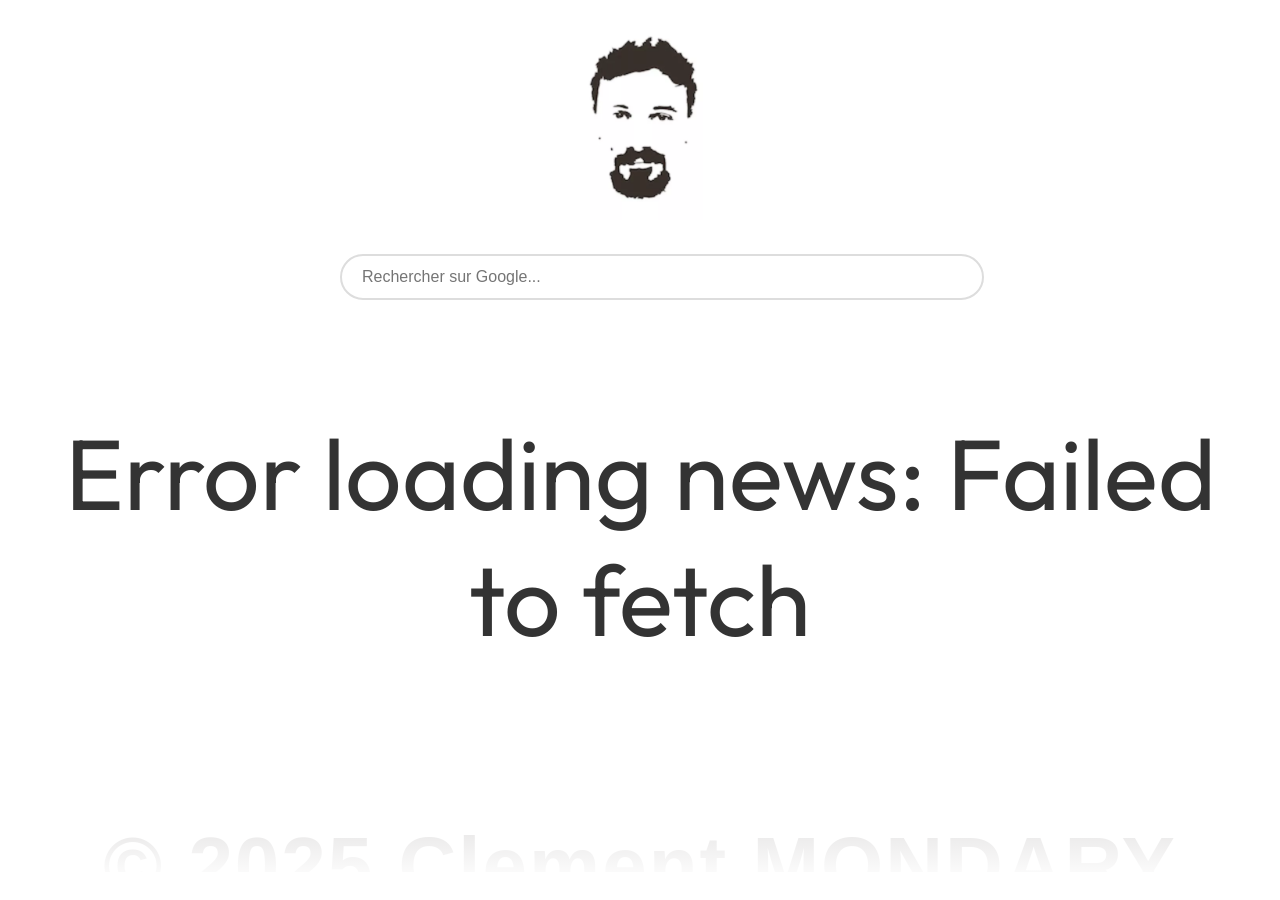
==== chrome/newtab.html @ cdac526e "ADD new tab avec mes articles de blog + recherche google" ====
<!DOCTYPE html>
<html>
<head>
  <title>Mondary News Mosaic</title>
  <meta charset="UTF-8">
  <link rel="preconnect" href="https://fonts.googleapis.com">
  <link rel="preconnect" href="https://fonts.gstatic.com" crossorigin>
  <link href="https://fonts.googleapis.com/css2?family=Outfit:wght@400;700&display=swap" rel="stylesheet">
  <link rel="stylesheet" href="newtab.css">
</head>
<body>
  <div class="logo-container">
    <a href="https://mondary.design" target="_blank">
      <img src="logo.png" alt="Logo" class="logo">
    </a>
  </div>
  <div class="search-container">
    <form class="search-form" action="https://www.google.com/search" method="get">
      <input type="text" name="q" class="search-input" placeholder="Rechercher sur Google..." autocomplete="off">
    </form>
  </div>
  <div id="news-container" class="mosaic-grid">
    <div class="loading">Loading news...</div>
  </div>
  <footer class="custom-footer">
    <div class="footer-mask"></div>
    <div class="footer-text">© 2025 Clement MONDARY</div>
  </footer>
  <script src="newtab.js"></script>
</body>
</html>
---- chrome/newtab.css ----
body {
  margin: 0;
  padding: 20px;
  font-family: Arial, sans-serif;
  background-color: white;
}

.logo-container {
  text-align: center;
  margin-bottom: 30px;
}

.logo {
  width: 200px;
  height: auto;
}

.search-container {
  max-width: 600px;
  margin: 0 auto 40px;
}

.search-form {
  width: 100%;
}

.search-input {
  width: 100%;
  padding: 12px 20px;
  font-size: 16px;
  border: 2px solid #ddd;
  border-radius: 24px;
  outline: none;
  transition: border-color 0.3s ease;
}

.search-input:focus {
  border-color: #4285f4;
}

#news-container {
  display: grid;
  grid-template-columns: repeat(3, 1fr);
  gap: 20px;
  max-width: 1600px;
  margin: 0 auto;
  padding: 20px;
}

.news-item {
  background: white;
  border-radius: 8px;
  overflow: hidden;
  box-shadow: 0 2px 4px rgba(0, 0, 0, 0.1);
  transition: transform 0.2s ease-in-out, box-shadow 0.2s ease-in-out;
  cursor: pointer;
}

.news-item:hover {
  transform: translateY(-5px);
  box-shadow: 0 4px 8px rgba(0, 0, 0, 0.2);
}

.news-image {
  width: 100%;
  height: 200px;
  object-fit: cover;
}

.news-content {
  padding: 30px;
}

.news-title {
  margin: 0 0 20px;
  font-size: 33px;
  line-height: 1.4;
  min-height: 138px;
  color: #333;
  font-family: 'Outfit', sans-serif;
  font-weight: 700;
  display: -webkit-box;
  -webkit-line-clamp: 3;
  -webkit-box-orient: vertical;
  overflow: hidden;
}

.news-date {
  font-size: 18px;
  color: #666;
  margin-bottom: 16px;
}

.news-excerpt {
  font-size: 18px;
  line-height: 1.6;
  color: #444;
  font-family: 'Roboto', 'Open Sans', Arial, sans-serif;
  margin-top: 10px;
  display: -webkit-box;
  -webkit-line-clamp: 3;
  -webkit-box-orient: vertical;
  overflow: hidden;
  text-overflow: ellipsis;
}

.loading {
  grid-column: 1 / -1;
  text-align: center;
  font-size: 100px;
  color: #333;
  padding: 50px 0;
  font-family: 'Outfit', sans-serif;
}

.custom-footer {
  padding: 0;
  text-align: center;
  background: linear-gradient(to top, rgba(255,255,255,1) 0%, rgba(255,255,255,0) 100%);
  position: relative;
  width: 100%;
  height: 100px;
  overflow: hidden;
  z-index: 10;
  margin-top: 40px;
}

.footer-mask {
  position: absolute;
  top: 0;
  left: 0;
  width: 100%;
  height: 100%;
  background: linear-gradient(to top, rgba(255,255,255,0.9) 0%, rgba(255,255,255,0) 100%);
  z-index: 1;
}

.footer-text {
  color: rgb(168, 164, 164);
  font-size: 80px;
  font-weight: bold;
  letter-spacing: 2px;
  position: absolute;
  bottom: -40px;
  width: 100%;
  opacity: 0.5;
}
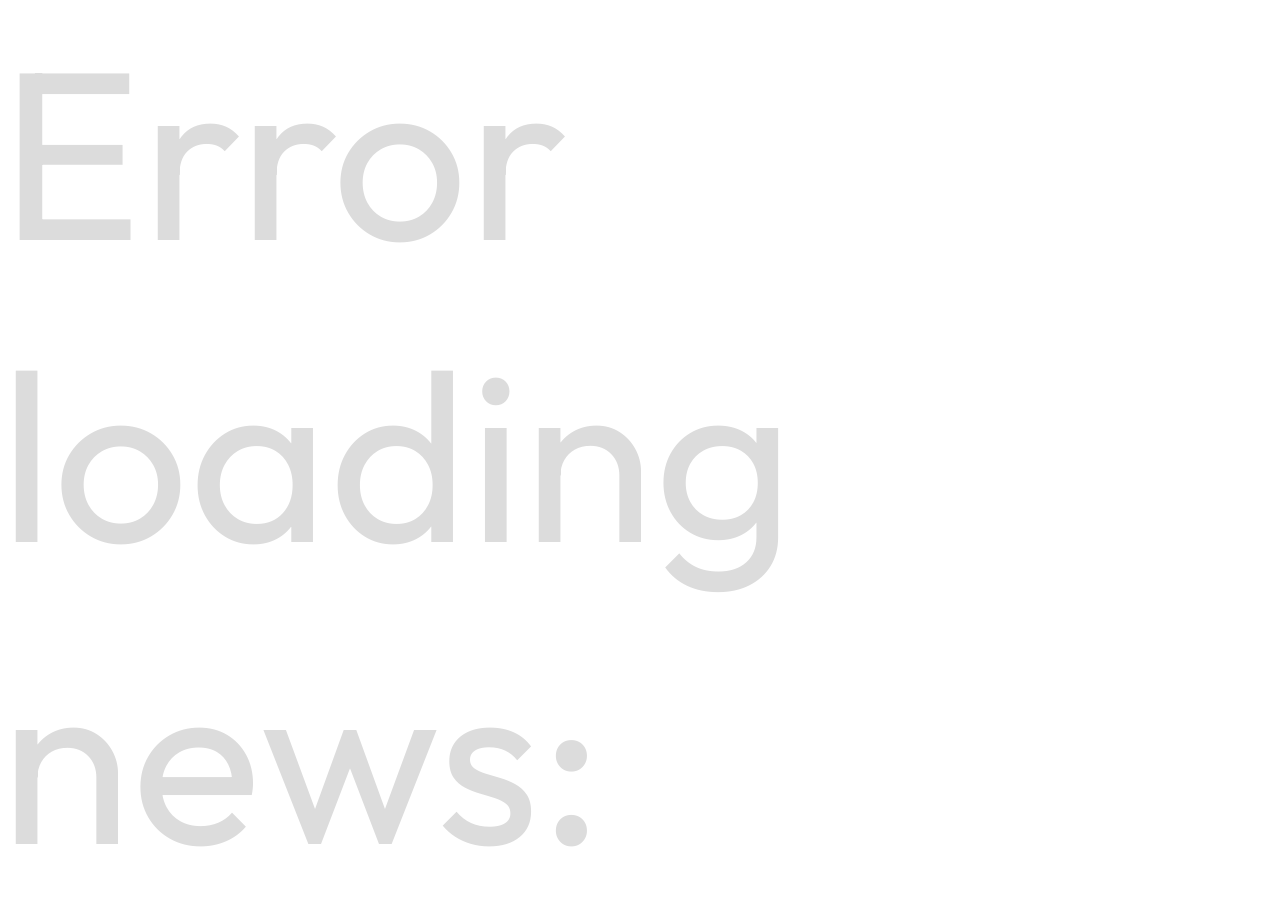
==== commit 28231d7d: "ADD loading" ====
--- a/chrome/newtab.html
+++ b/chrome/newtab.html
@@ -20,7 +20,7 @@
     </form>
   </div>
   <div id="news-container" class="mosaic-grid">
-    <div class="loading">Loading news...</div>
+    <div class="loading">...</div>
   </div>
   <footer class="custom-footer">
     <div class="footer-mask"></div>
--- a/chrome/newtab.css
+++ b/chrome/newtab.css
@@ -54,6 +54,20 @@
   box-shadow: 0 2px 4px rgba(0, 0, 0, 0.1);
   transition: transform 0.2s ease-in-out, box-shadow 0.2s ease-in-out;
   cursor: pointer;
+  opacity: 0;
+  transform: translateY(20px);
+  animation: fadeInUp 0.6s ease forwards;
+}
+
+@keyframes fadeInUp {
+  from {
+    opacity: 0;
+    transform: translateY(20px);
+  }
+  to {
+    opacity: 1;
+    transform: translateY(0);
+  }
 }
 
 .news-item:hover {
@@ -105,24 +119,44 @@
 }
 
 .loading {
-  grid-column: 1 / -1;
-  text-align: center;
-  font-size: 100px;
-  color: #333;
-  padding: 50px 0;
+  display: flex;
+  justify-content: center;
+  align-items: center;
+  min-height: 100vh;
+  font-size: 240px;
+  color: #dcdcdc;
   font-family: 'Outfit', sans-serif;
+  position: fixed;
+  top: 0;
+  left: 0;
+  width: 100%;
+  background-color: white;
+  z-index: 1000;
+}
+
+.loading span {
+  opacity: 0;
+  animation: typingEffect 0.2s ease forwards;
+}
+
+@keyframes typingEffect {
+  from {
+    opacity: 0;
+  }
+  to {
+    opacity: 1;
+  }
 }
 
 .custom-footer {
-  padding: 0;
+  margin-top: 40px;
   text-align: center;
+  padding: 20px;
   background: linear-gradient(to top, rgba(255,255,255,1) 0%, rgba(255,255,255,0) 100%);
-  position: relative;
   width: 100%;
   height: 100px;
   overflow: hidden;
-  z-index: 10;
-  margin-top: 40px;
+  position: relative;
 }
 
 .footer-mask {
